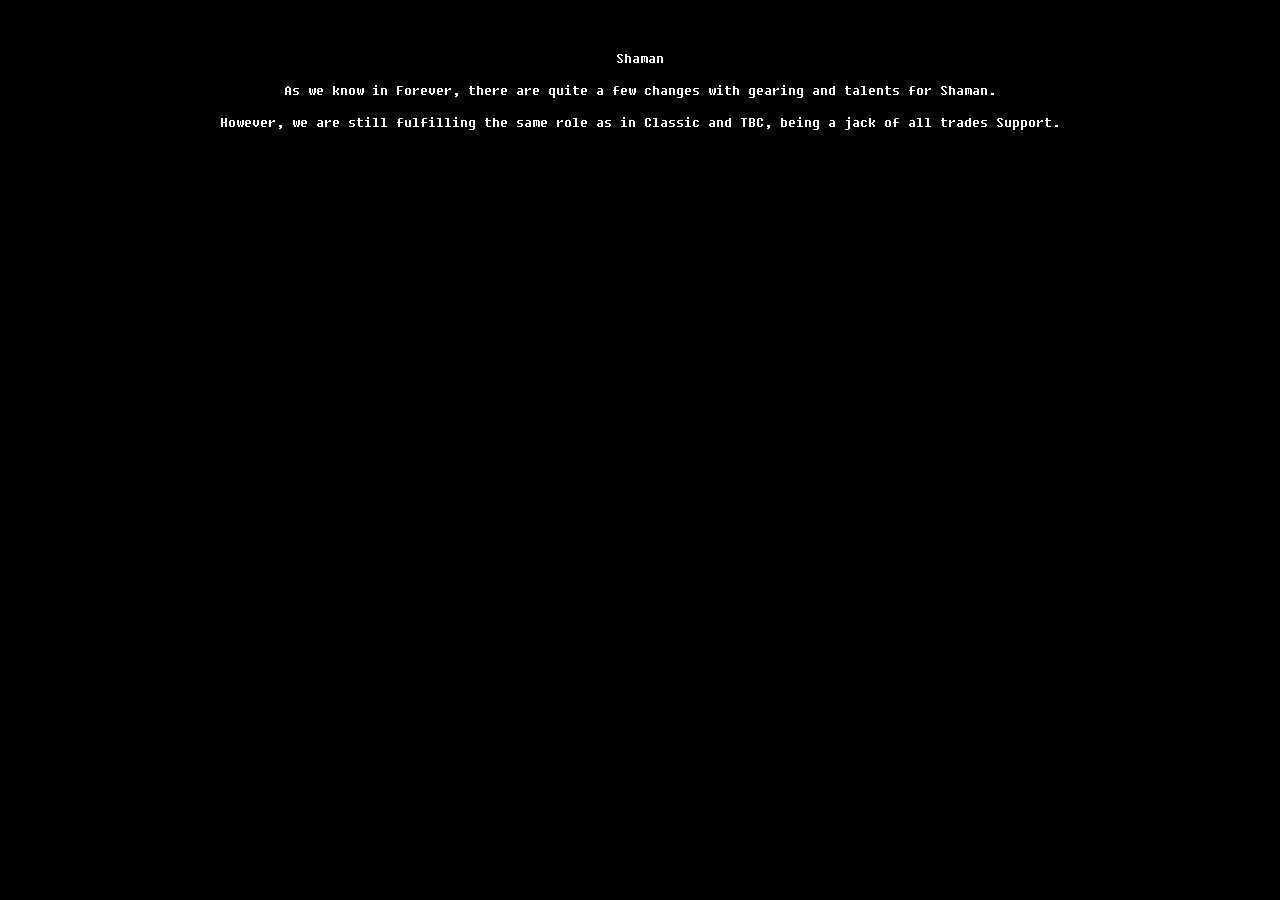
==== druid.html @ e8ebe783 "Create druid.html" ====
<!DOCTYPE html>
<html lang="en">
<head>
    <meta charset="UTF-8">
    <meta name="viewport" content="width=device-width, initial-scale=1.0">
    <title>Shaman Forever 19s</title>

    <link rel="stylesheet" href="style.css">
</head>
<body>

    <p>Shaman</p>
    <p>As we know in Forever, there are quite a few changes with gearing and talents for Shaman.</p>
    <p>However, we are still fulfilling the same role as in Classic and TBC, being a jack of all trades Support.</p>

    

    <script src="script.js"></script>
</body>
</html>
---- style.css ----
@font-face {
  font-family: 'Fixedsys';
  src: url('FSEX302.ttf') format('truetype'); 
  font-weight: normal;
  font-style: normal;
}

body {
    font-family: 'Fixedsys', monospace;
    text-align: center;
    margin-top: 50px;
    background: #000000;
    color: #ffffff;
}
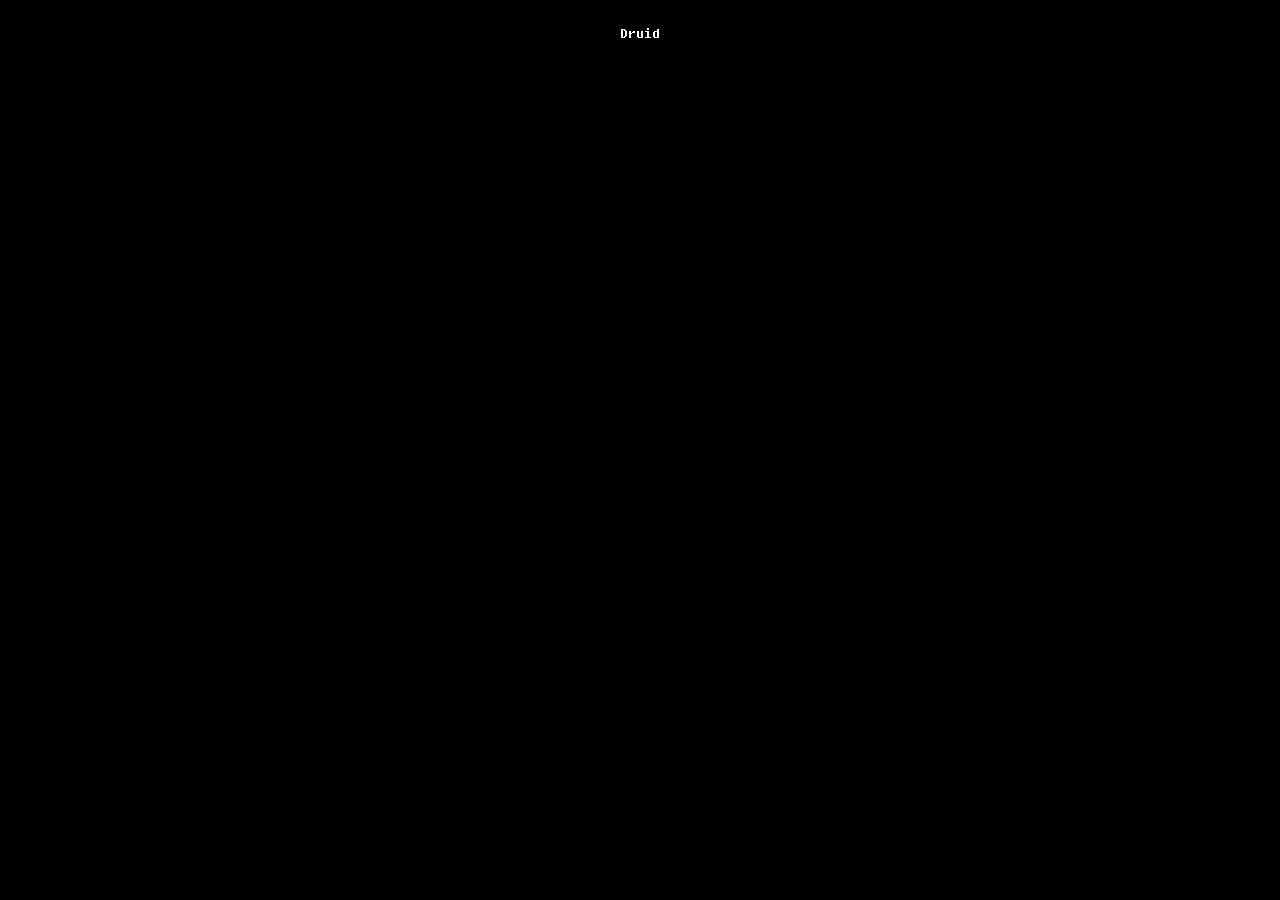
==== commit 3ca12958: "Update druid.html" ====
--- a/druid.html
+++ b/druid.html
@@ -3,15 +3,14 @@
 <head>
     <meta charset="UTF-8">
     <meta name="viewport" content="width=device-width, initial-scale=1.0">
-    <title>Shaman Forever 19s</title>
+    <title>Druid Forever 19s</title>
 
     <link rel="stylesheet" href="style.css">
 </head>
 <body>
 
-    <p>Shaman</p>
-    <p>As we know in Forever, there are quite a few changes with gearing and talents for Shaman.</p>
-    <p>However, we are still fulfilling the same role as in Classic and TBC, being a jack of all trades Support.</p>
+    <p>Druid</p>
+
 
     
 
--- a/style.css
+++ b/style.css
@@ -8,7 +8,7 @@
 body {
     font-family: 'Fixedsys', monospace;
     text-align: center;
-    margin-top: 50px;
+    margin-top: 25px;
     background: #000000;
     color: #ffffff;
 }
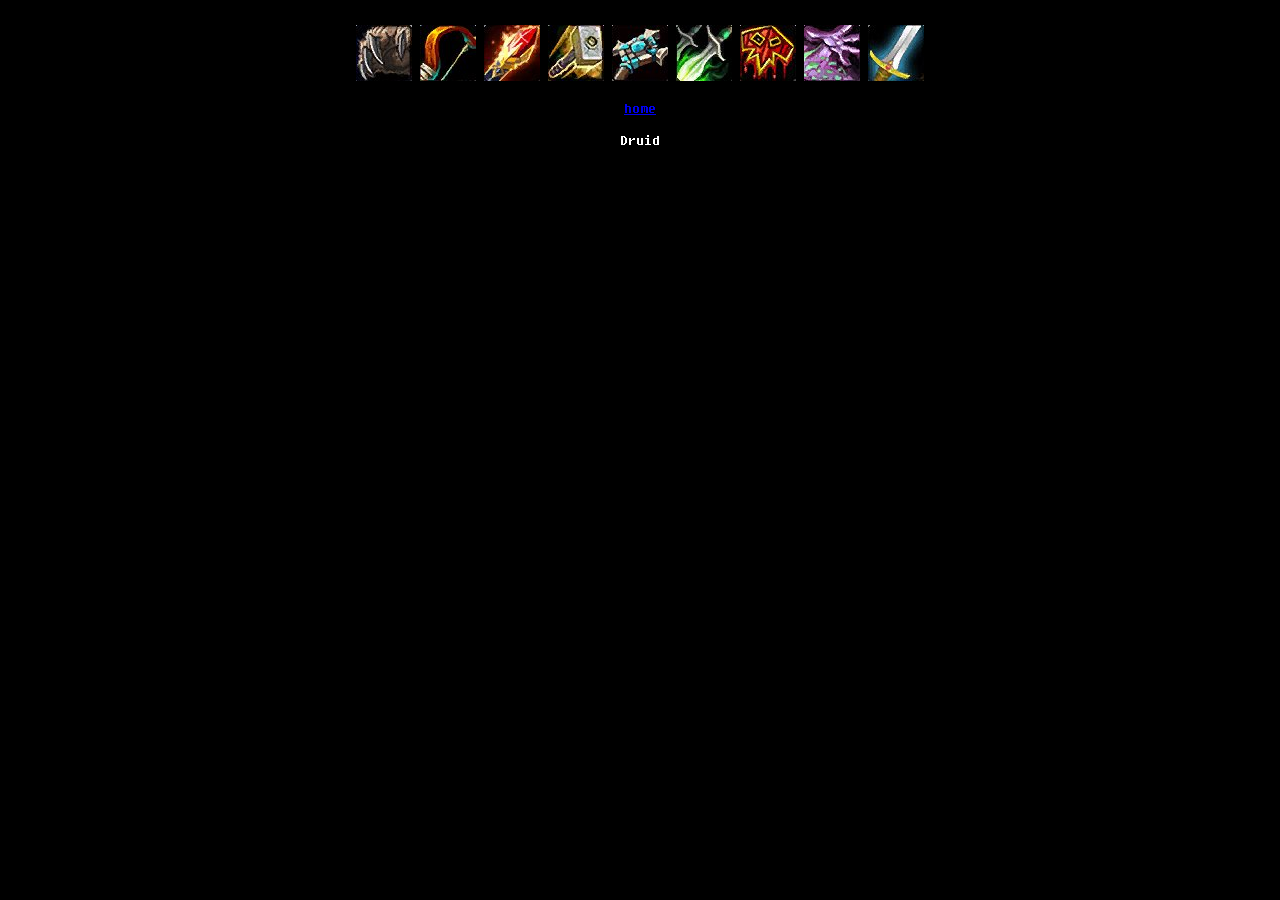
==== commit 2a694b69: "Update druid.html" ====
--- a/druid.html
+++ b/druid.html
@@ -8,7 +8,8 @@
     <link rel="stylesheet" href="style.css">
 </head>
 <body>
-
+    <p><a href="https://penstergit.github.io/forever19s/druid"><img src="images/druid.jpg" alt="druid"></a>  <a href="https://penstergit.github.io/forever19s/hunter"><img src="images/hunter.jpg" alt="hunter"></a>  <a href="https://penstergit.github.io/forever19s/mage"><img src="images/mage.jpg" alt="mage"></a>  <a href="https://penstergit.github.io/forever19s/paladin"><img src="images/paladin.jpg" alt="paladin"></a>  <a href="https://penstergit.github.io/forever19s/priest"><img src="images/priest.jpg" alt="priest"></a>  <a href="https://penstergit.github.io/forever19s/rogue"><img src="images/rogue.jpg" alt="rogue"></a>  <a href="https://penstergit.github.io/forever19s/shaman"><img src="images/shaman.jpg" alt="shaman"></a>  <a href="https://penstergit.github.io/forever19s/warlock"><img src="images/warlock.jpg" alt="warlock"></a>  <a href="https://penstergit.github.io/forever19s/warrior"><img src="images/warrior.jpg" alt="warrior"></a></p>
+    <p><a href="https://penstergit.github.io/forever19s">home</a></p>
     <p>Druid</p>
 
 
